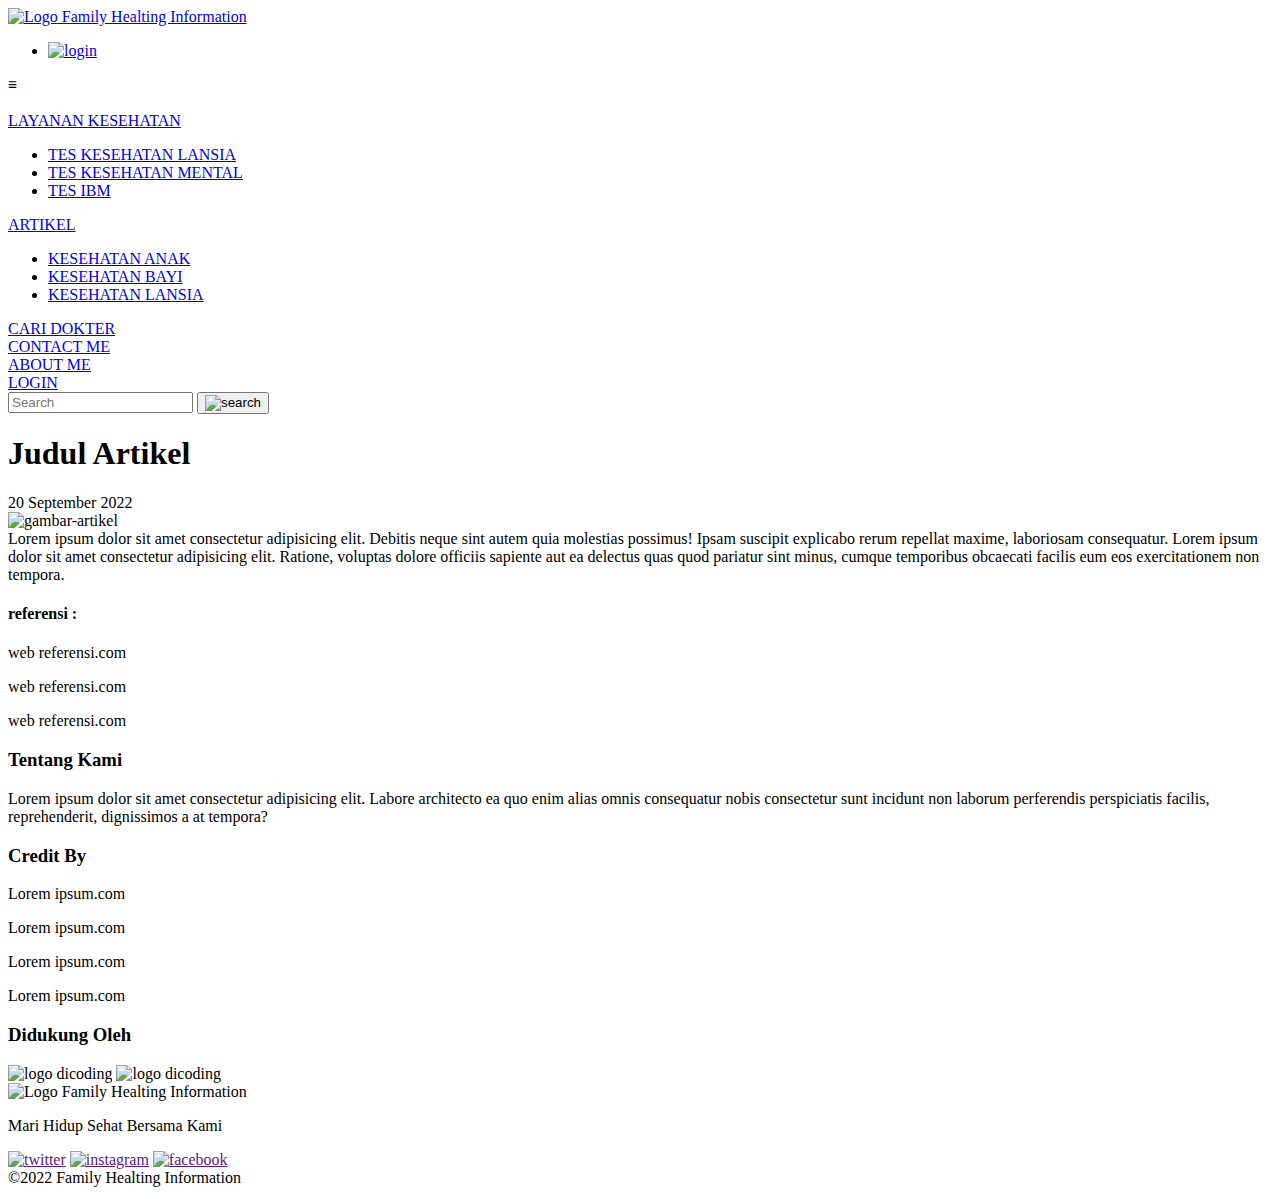
==== page/baca-artikel.html @ 77806df3 "Update page artikel, login dan profil dokter" ====
<!doctype html>
<html lang="en">

<head>
  <meta charset="utf-8">
  <meta name="viewport" content="width=device-width, initial-scale=1">
  <title>Baca artikel Page</title>
  <!--style-->
  <link href="../asset/style/index.css" rel="stylesheet">
  <link href="../asset/style/responsive.css" rel="stylesheet">
  <link href="../asset/style/baca-artikel.css" rel="stylesheet">
  <link href="https://cdn.jsdelivr.net/npm/bootstrap@5.2.2/dist/css/bootstrap.min.css" rel="stylesheet"
    integrity="sha384-Zenh87qX5JnK2Jl0vWa8Ck2rdkQ2Bzep5IDxbcnCeuOxjzrPF/et3URy9Bv1WTRi" crossorigin="anonymous">
  <link href="https://unpkg.com/aos@2.3.1/dist/aos.css" rel="stylesheet">
  <script src="https://unpkg.com/aos@2.3.1/dist/aos.js"></script>
  <!--font-->
  <link
    href="https://fonts.googleapis.com/css2?family=Acme&family=Fredoka+One&family=Kanit&family=Nerko+One&family=Righteous&family=Secular+One&display=swap"
    rel="stylesheet">
  <!--icon-->
  <link rel="stylesheet" href="https://cdn.jsdelivr.net/npm/bootstrap-icons@1.10.2/font/bootstrap-icons.css">
</head>

<body>
  <nav class="navbar">
    <div class="container-fluid">
      <a class="navbar-brand" href="#">
        <img src="../asset/img/logo.png" alt="Logo" width="60" height="60" class="d-inline-block align-text-center mb-2">
        <span>Family Healting Information </span>
        <ul class="navbar-nav">
          <li class="nav-item">
            <a href="#"><img src="../asset/img/person.svg" alt="login" height="40" width="40"></i></a>
          </li>
        </ul>
        <b id="hamburger" onclick="showMenu();">&#8801;</b>
      </a>
    </div>
  </nav>
  <div class="nav" id="menu_vertikal">
    <span>
      <li class="nav-item dropdown "></li>
    </span>
    <a class="nav-link dropdown-toggle " href="#" role="button" data-bs-toggle="dropdown" aria-expanded="false">
      <span>LAYANAN KESEHATAN</span>
    </a>
    <ul class="dropdown-menu">
      <li><a class="dropdown-item" href="#">TES KESEHATAN LANSIA</a></li>
      <li><a class="dropdown-item" href="#">TES KESEHATAN MENTAL</a></li>
      <li><a class="dropdown-item" href="#">TES IBM</a></li>
    </ul>
    </li>
    <li class="nav-item dropdown">
      <a class="nav-link dropdown-toggle" href="#" role="button" data-bs-toggle="dropdown" aria-expanded="false">
        ARTIKEL
      </a>
      <ul class="dropdown-menu">
        <li><a class="dropdown-item" href="#">KESEHATAN ANAK</a></li>
        <li><a class="dropdown-item" href="#">KESEHATAN BAYI</a></li>
        <li><a class="dropdown-item" href="#">KESEHATAN LANSIA</a></li>
      </ul>
    </li>
    <li class="nav-item">
      <a class="nav-link" href="#">CARI DOKTER</a>
    </li>
    <li class="nav-item">
      <a class="nav-link" href="#">CONTACT ME</a>
    </li>
    <li class="nav-item ">
      <a class="nav-link" href="#">ABOUT ME </a>
    </li>
    <li class="nav-itemm ">
      <a class="nav-link" href="#"><span>LOGIN</span> </a>
    </li>
    <form class="d-flex " role="search">
      <input class="form-control" type="search" placeholder="Search" aria-label="Search">
      <button class="btn btn-success ms-1" type="submit"><img src="../asset/img/search.svg" alt="search" height="40"
          width="40"></button>
    </form>
  </div>

  <main>
    <div class="container artikel">
      <h1 class="judul">Judul Artikel</h1>
      <time class="tanggal-terbit">20 September 2022</time>
      <div class="gambar">
        <img src="../asset/img/artikel (1).png" alt="gambar-artikel">
      </div>
      <div class="isi">
        <article>Lorem ipsum dolor sit amet consectetur adipisicing elit. Debitis neque sint autem quia
          molestias possimus! Ipsam suscipit explicabo rerum repellat maxime, laboriosam consequatur. Lorem ipsum
          dolor sit amet consectetur adipisicing elit. Ratione, voluptas dolore officiis sapiente aut ea delectus quas
          quod pariatur sint minus, cumque temporibus obcaecati facilis eum eos exercitationem non tempora.</article>
      </div>
    </div>
    <div class="referensi container">
      <h4>referensi :</h4>
      <p>web referensi.com</p>
      <p>web referensi.com</p>
      <p>web referensi.com</p>
    </div>
  </main>


  <footer>

    <div class="container footer-1">
      <div class="row">
        <div class="col-md-4 pt-3 text-center">
          <h3 class="pb-3">Tentang Kami</h3>
          <p class="lead">Lorem ipsum dolor sit amet consectetur adipisicing elit. Labore architecto ea quo
            enim alias omnis consequatur nobis consectetur sunt incidunt non laborum perferendis perspiciatis facilis,
            reprehenderit, dignissimos a at tempora?</p>
        </div>
        <div class="col-md-4 pt-3 text-center ">
          <h3 class="pb-3">Credit By</h3>
          <p class="credit">Lorem ipsum.com</p>
          <p class="credit">Lorem ipsum.com</p>
          <p class="credit">Lorem ipsum.com</p>
          <p class="credit">Lorem ipsum.com</p>
        </div>
        <div class="col-md-4 pt-3 text-center">
          <h3 class="pb-3">Didukung Oleh</h3>
          <img src="../asset/img/dicoding.png" alt="logo dicoding" class="Didukung">
          <img src="../asset/img/Kampus Merdeka.png" alt="logo dicoding" class="Didukung">
        </div>
      </div>
    </div>

    <div class="shadow-content footer-2">
      <div class="container">
        <div class="row footer2">
          <div class="col-md-4 text-center ">
            <img src="../asset/img/logo.png" alt="Logo" width="60" height="60">
            <span class="fhi">Family Healting Information</span>
          </div>
          <div class="col-md-5 pt-2 ">
            <p class="lead text-center">Mari Hidup Sehat Bersama Kami </p>
          </div>
          <div class="col-md-3 pt-2 text-center ">
            <a class="sosmed" href=""><img src="../asset/img/twitter.png" class="img-fluid" alt="twitter"></a>
            <a class="sosmed" href=""><img src="../asset/img/instagram.png" class="img-fluid" alt="instagram"></a>
            <a class="sosmed" href=""><img src="../asset/img/facebook.png" class="img-fluid" alt="facebook"></a>
          </div>
        </div>
      </div>
    </div>

    <div class="copyright text-center">
      ©2022 Family Healting Information
    </div>

  </footer>
  <script src="https://cdn.jsdelivr.net/npm/bootstrap@5.2.2/dist/js/bootstrap.bundle.min.js"
    integrity="sha384-OERcA2EqjJCMA+/3y+gxIOqMEjwtxJY7qPCqsdltbNJuaOe923+mo//f6V8Qbsw3" crossorigin="anonymous">
  </script>
</body>

</html>

<script src="../asset/script/index.js"></script>
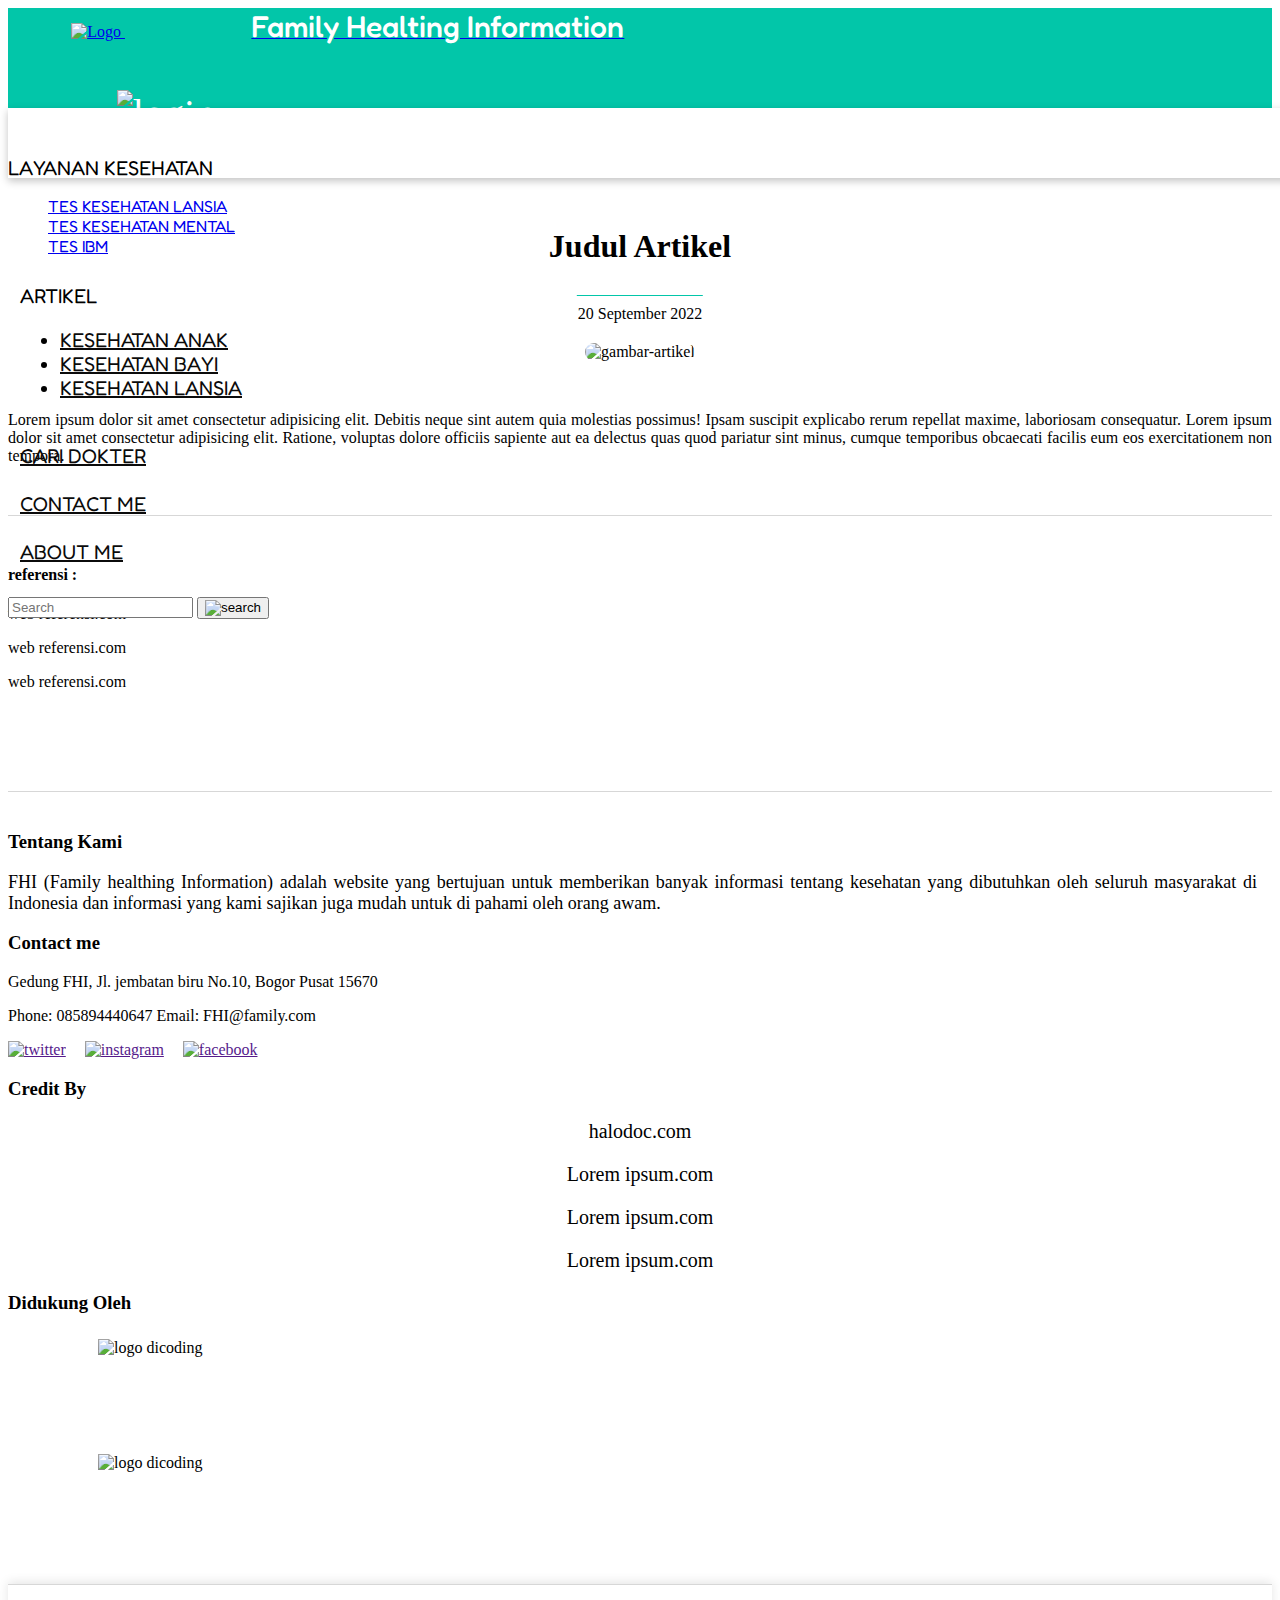
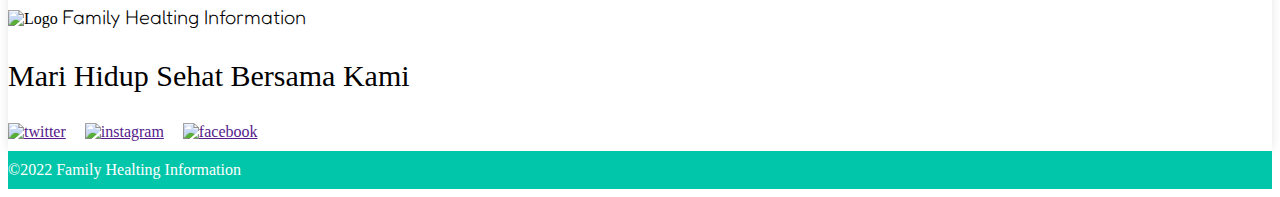
==== commit b641d58f: "Menambahkan Contact me di footer" ====
--- a/page/baca-artikel.html
+++ b/page/baca-artikel.html
@@ -107,18 +107,29 @@
       <div class="row">
         <div class="col-md-4 pt-3 text-center">
           <h3 class="pb-3">Tentang Kami</h3>
-          <p class="lead">Lorem ipsum dolor sit amet consectetur adipisicing elit. Labore architecto ea quo
-            enim alias omnis consequatur nobis consectetur sunt incidunt non laborum perferendis perspiciatis facilis,
-            reprehenderit, dignissimos a at tempora?</p>
+          <p class="tentang-kami">FHI (Family healthing Information) adalah website yang bertujuan untuk memberikan
+            banyak
+            informasi tentang kesehatan yang dibutuhkan oleh seluruh masyarakat di Indonesia dan informasi yang kami
+            sajikan juga mudah untuk di pahami oleh orang awam.</p>
         </div>
-        <div class="col-md-4 pt-3 text-center ">
+        <div class="col-md-2 pt-lg-3 pt-5 text-center ">
+          <h3 class="pb-3">Contact me</h3>
+          <p class="contact">Gedung FHI, Jl. jembatan biru No.10, Bogor Pusat 15670</p>
+          <p class="contact pb-2"><span class="fw-bolder">Phone</span>: 085894440647 <span><span
+                class="fw-bolder">Email</span>: FHI@family.com</span>
+          </p>
+          <a class="sosmed" href=""><img src="../asset/img/twitter.png" class="img-fluid" alt="twitter"></a>
+          <a class="sosmed" href=""><img src="../asset/img/instagram.png" class="img-fluid" alt="instagram"></a>
+          <a class="sosmed" href=""><img src="../asset/img/facebook.png" class="img-fluid" alt="facebook"></a>
+        </div>
+        <div class="col-md-3 pt-lg-3 pt-5 text-center ">
           <h3 class="pb-3">Credit By</h3>
-          <p class="credit">Lorem ipsum.com</p>
+          <p class="credit">halodoc.com</p>
           <p class="credit">Lorem ipsum.com</p>
           <p class="credit">Lorem ipsum.com</p>
           <p class="credit">Lorem ipsum.com</p>
         </div>
-        <div class="col-md-4 pt-3 text-center">
+        <div class="col-md-3 pt-lg-3 pt-5 text-center">
           <h3 class="pb-3">Didukung Oleh</h3>
           <img src="../asset/img/dicoding.png" alt="logo dicoding" class="Didukung">
           <img src="../asset/img/Kampus Merdeka.png" alt="logo dicoding" class="Didukung">
@@ -157,4 +168,4 @@
 
 </html>
 
-<script src="../asset/script/index.js"></script>+<script src="../asset/script/index.js"></script>
--- a/asset/style/index.css
+++ b/asset/style/index.css
@@ -0,0 +1,324 @@
+html{
+  scroll-behavior: smooth;
+}
+
+.navbar{
+    background-color: rgba(0, 198, 168, 0.992);
+    width: 100%;
+    height: 100px;
+}
+.navbar-brand{
+    margin-left: 5%;
+}
+.navbar-brand span{
+    font-family: 'Fredoka One', cursive;
+    padding:10%;
+    font-size: 30px;
+    font-weight: 500;
+    color: white;
+}
+
+.nav-item img{
+    color:white;
+    font-size: 40px;
+    align-items: center;
+    margin-bottom: 10%;
+    text-decoration: none;
+    margin-right: 10%;
+}
+
+.navbar-nav{
+    margin-right: 5%;
+}
+#hamburger{
+  float:right;
+  padding: 0px 0px;
+  margin-top: -15px;
+  color: rgb(255, 255, 255);
+  border-radius: 5px;
+  font-size: 35px;
+}
+#hamburger:hover{
+  color: #fff;
+}
+  .nav{
+    height: 70px;
+    width: 100%;
+    background-color: #ffffff;
+    position: relative;
+    box-shadow: rgba(0, 0, 0, 0.24) 0px 3px 8px;
+    text-decoration: none;
+    color: white;
+    font-family: 'Fredoka One', cursive;
+    align-items: center;
+    justify-content: end;
+    padding-right: 15%;
+  }
+
+  .nav-link.dropdown-toggle{
+    text-decoration: none;
+    font-size: 20px;
+    color: black;
+  }
+
+  .nav-link.dropdown-toggle:hover{
+    background-color: rgba(0, 198, 168, 0.992);
+    text-decoration: none;
+  }
+  .nav-item{
+    text-decoration: none;
+    font-size: 20px;
+    color: black;
+    padding: 12px;
+    
+  }
+  .nav-item:hover{
+    background-color: rgba(0, 198, 168, 0.992);
+    text-decoration: none;
+  
+  }
+  .nav-item a{
+    color:#0b0b0b;
+  }
+  .nav-itemm span{
+    text-decoration: none;
+    font-size: 20px;
+    color: #0b0b0b;
+    display: none;
+  }
+  /*hero*/
+
+ .lead {
+  justify-content: start;
+  color: rgb(0, 0, 0);
+  text-align: justify;
+  font-size: 30px;
+ }
+ 
+ .fw-bold{
+  text-align: start;
+  margin-left:-5%;
+  font-size: 45px;
+ }
+ 
+
+   /*fitur1*/
+   
+  .row{
+    padding-top: 20px;
+    border-top: 1px solid rgb(215, 215, 215);
+    justify-content: center;
+    padding-bottom: 40px;
+  }
+  .row.g-0{
+    padding-top: 20px;
+    border-top: 0px solid rgb(215, 215, 215);
+    justify-content: center;
+  }
+
+  .row.mb-2 h1{
+    font-family: 'Fredoka One', cursive;
+    text-align: center;
+    padding:20px;
+  }
+
+/*fitur2*/
+.feature-icon {
+  display: inline-flex;
+  align-items: center;
+  justify-content: center;
+  align-items: center;
+  margin-bottom: 1rem;
+  font-size: 2rem;
+  color: #fff;
+  width: 50%;
+  height: auto;
+  border-radius: .75rem;
+}
+.feature-icon img{
+  height: 200px;
+  width: 200px;
+  border-radius: 50%;
+  padding: 3px;
+  border: 0px solid black;
+  box-shadow:  rgba(0, 0, 0, 0.467) 3px 3px 8px;
+}
+.feature.col h2{
+  text-align: center;
+  font-family: 'Fredoka One', cursive;
+  color:  rgba(0, 198, 168, 0.992);
+}
+.feature.col h3{
+  text-align: center;
+  font-family: 'Fredoka One', cursive;
+  color:  rgba(0, 0, 0, 0.992)
+}
+.feature.col p{
+  text-align: justify;
+  padding-left: 5px;
+}
+.btn.btn{
+ text-align: center;
+ justify-content: center;
+ align-items: center;
+ right: 50%;
+}
+.row h1{
+  font-family: 'Fredoka One', cursive;
+  text-align: center;
+  padding:20px;
+}
+.icon-link {
+  display: inline-flex;
+  align-items: center;
+}
+.col-lg-3{
+  justify-content: center;
+  align-items: center;
+  text-align: center;
+}
+.card img{
+  box-shadow: rgba(0, 198, 168, 0.992) 0px 3px 8px;
+}
+.card{
+  justify-content: center;
+  align-items: center;
+  text-align: center;
+  box-shadow: rgba(50, 50, 93, 0.25) 0px 50px 100px -20px, rgba(0, 0, 0, 0.3) 0px 30px 60px -30px;
+}
+.card-text{
+ text-align:justify;
+}
+.card a{
+ border: 1px solid rgba(0, 198, 168, 0.992) ;
+ background-color: rgba(0, 198, 168, 0.992) ;
+ color: white;
+
+}
+/*blog*/
+.blog{
+  border-top:1px solid rgb(215, 215, 215);
+  margin-top: 20px;
+}
+.blog h1{
+  text-align: center;
+  font-family: 'Fredoka One', cursive;
+  color:  rgba(0, 0, 0, 0.992);
+  padding: 20px;
+}
+.col-lg-4 img{
+  text-align: center;
+  width: 100%;
+  height: 50%;
+}
+.col-lg-4 {
+  text-align: center;
+  font-size: 18px;
+}
+.col-lg-4 h3{
+font-size: 20px;
+}
+.lainnya {
+  justify-content: end;
+  text-align: end;
+}
+
+/*slide*/ 
+
+  .carousel-caption {
+    bottom: 3rem;
+    z-index: 10;
+  }
+
+  .carousel-item {
+    height: 32rem;
+    background-color: #cbc9c9;
+  }
+  .carousel-item > img {
+    position: absolute;
+    top: 0;
+    right: 0;
+    min-width: 100%;
+  }
+  .carousel.slide{
+  height: 100%;
+  box-shadow: rgba(0, 0, 0, 0.24) 0px 3px 4px;
+  }
+  .carousel-control-next-icon{
+    border: 1px solid black;
+    background-color: #0b0b0b;
+  }
+  .carousel-control-prev-icon{
+    border: 1px solid black;
+    background-color: #0b0b0b;
+  }
+
+  /* Footer */
+
+  .shadow-content {
+    box-shadow: 0 -2px 10px #e5e5e5;
+  }
+  
+  .Didukung {
+    width: 25vh;
+    height: 10vh; 
+    margin-top: 25px !important;
+    display: block;
+    margin: 0 90px;
+  }
+
+.fhi {
+  font-family: 'Fredoka One', cursive;
+  font-size: 20px;
+  font-weight: 100;
+}
+#myBtn{
+right: 10%;
+cursor: pointer;
+position: fixed;
+border: none;
+bottom: 5%;
+border: none;
+display: none;
+border-radius: 50%;
+width: 0px;
+height: 0px;
+background-color: white;
+}
+.backTop img{
+  width: 40px;
+  height: 40px;
+  border-radius: 50%;
+  background-color:  rgba(0, 198, 168, 0.992);
+}
+
+.sosmed > img{
+  width: 50px;
+  /* float: right; */
+  padding-right: 15px;
+  align-items: center;
+}
+
+.footer2 {
+  padding-bottom: 10px !important;
+}
+
+.copyright {
+  background-color: rgba(0, 198, 168, 0.992);
+  color: #fff;
+  padding: 10px 0px;
+}
+
+.credit {
+  text-align: center;
+  color: rgb(0, 0, 0);
+  font-size: 20px;
+ }
+
+ .tentang-kami {
+  justify-content: start;
+  color: rgb(0, 0, 0);
+  text-align: justify;
+  font-size: 18px;
+  padding-right: 15px;
+ }
--- a/asset/style/baca-artikel.css
+++ b/asset/style/baca-artikel.css
@@ -0,0 +1,50 @@
+.artikel {
+  margin: 50px 0;
+  border-bottom: 1px solid rgb(215, 215, 215);
+
+}
+
+.gambar img {
+  border-radius: 10px;
+  width: 40rem;
+}
+
+.gambar {
+  text-align: center;
+  margin-bottom: 50px;
+}
+
+.judul{
+  text-align: center;
+  margin: 50px 0 30px 0;
+}
+
+.tanggal-terbit {
+  position: relative;
+  display: block;
+  text-align: center;
+  color: black;
+  padding-top: 10px;
+  margin-bottom: 20px;
+}
+
+.tanggal-terbit:after {
+  position: absolute;
+  content: "";
+  top: 0;
+  left: 50%;
+  height: 1px;
+  width: 10%;
+  background: rgba(0, 198, 168, 0.992);
+  -webkit-transform: translateX(-50%);
+  transform: translateX(-50%);
+}
+
+.isi {
+  text-align: justify;
+  margin-bottom: 50px;
+}
+
+.referensi {
+  margin-bottom: 100px;
+}
